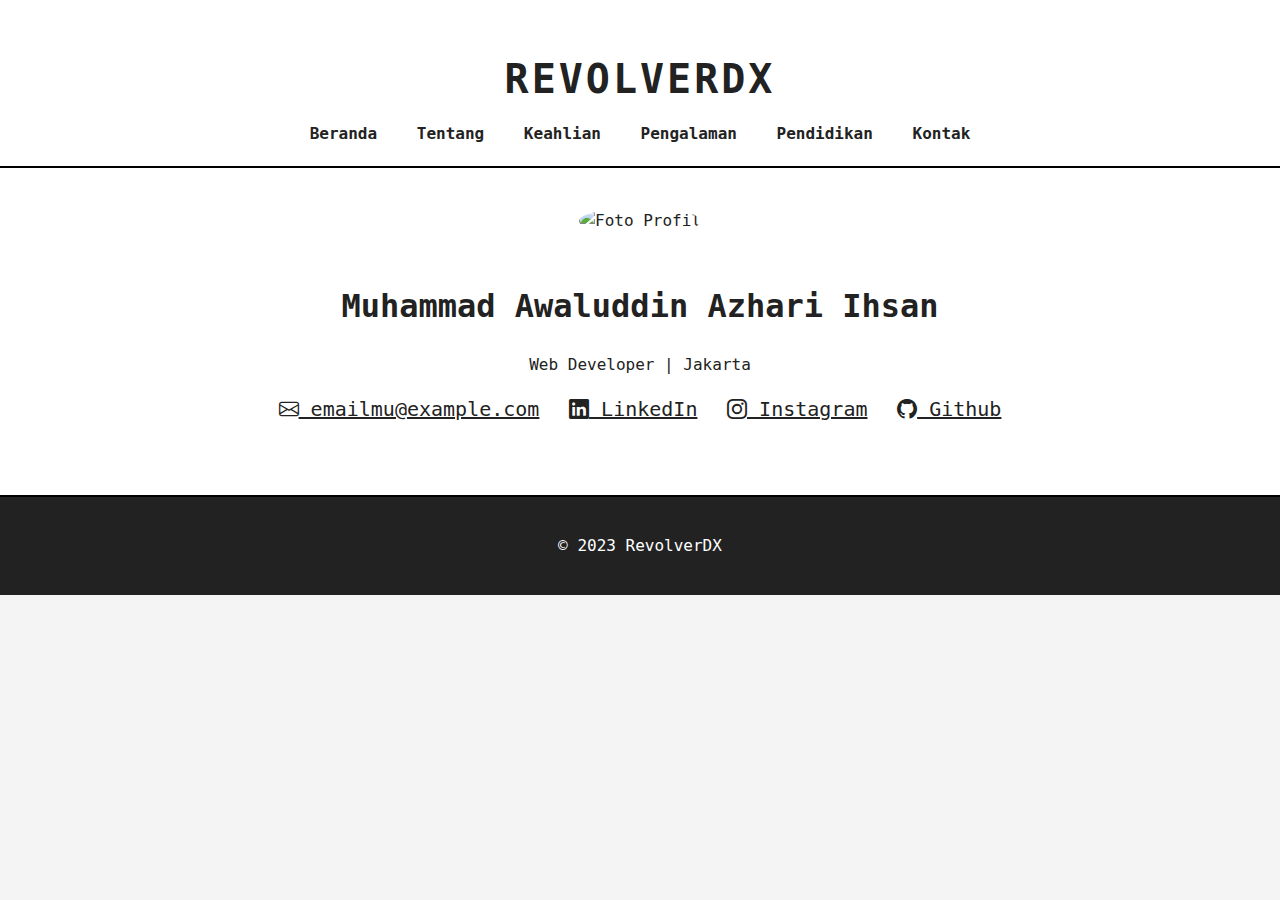
==== about.html @ 9b5a1d11 "Update" ====
<!DOCTYPE html>
<html lang="id">
<head>
    <meta charset="UTF-8">
    <meta name="viewport" content="width=device-width, initial-scale=1.0">
    <title>Tentang - RevolverDX</title>
    <link rel="stylesheet" href="style.css">
    <link rel="stylesheet" href="https://cdn.jsdelivr.net/npm/bootstrap-icons@1.10.5/font/bootstrap-icons.css">
</head>
<body>

    <header>
        <div class="container">
            <h1>RevolverDX</h1>
            <nav>
                <ul>
                    <li><a href="index.html">Beranda</a></li>
                    <li><a href="about.html">Tentang</a></li>
                    <li><a href="skills.html">Keahlian</a></li>
                    <li><a href="experience.html">Pengalaman</a></li>
                    <li><a href="education.html">Pendidikan</a></li>
                    <li><a href="contact.html">Kontak</a></li>
                </ul>
            </nav>
        </div>
    </header>

    <section id="about">
        <div class="container">
            <div class="profile">
                <img src="images/profile.jpg" alt="Foto Profil"> 
                <h2>Muhammad Awaluddin Azhari Ihsan</h2> 
                <p>Web Developer | Jakarta</p>
                <div class="social-links">
                    <a href="mailto:emailmu@example.com"><i class="bi bi-envelope"></i> emailmu@example.com</a>
                    <a href="https://www.linkedin.com/in/your-linkedin-profile"><i class="bi bi-linkedin"></i> LinkedIn</a>
                    <a href="https://www.instagram.com/your-instagram-profile"><i class="bi bi-instagram"></i> Instagram</a>
                    <a href="https://github.com/your-github-profile"><i class="bi bi-github"></i> Github</a>
                </div>
            </div>
        </div>
    </section>

    <footer>
        <div class="container">
            <p>&copy; 2023 RevolverDX</p>
        </div>
    </footer>

</body>
</html>
---- style.css ----
/* Gaya Umum */
body {
    font-family: 'Roboto Mono', monospace; 
    margin: 0;
    background-color: #f4f4f4;
    color: #222;
    line-height: 1.6;
}

.container {
    max-width: 800px;
    margin: 0 auto;
    padding: 0 20px;
}

h1, h2, h3 {
    font-weight: bold;
}

/* Header */
header {
    background-color: #fff;
    padding: 20px 0;
    border-bottom: 2px solid #000;
}

header nav ul {
    list-style: none;
    margin: 0;
    padding: 0;
    text-align: center; /* Navbar simpel, rata tengah */
}

header nav li {
    display: inline-block;
    margin: 0 15px; /* Spasi antar link */
}

header a {
    text-decoration: none;
    color: #222;
    font-weight: bold;
    transition: color 0.3s ease;
}

header a:hover {
    color: #000;
}

/* Section */
section {
    padding: 40px 0;
}

/* About */
#about {
    background-color: #fff;
    text-align: center; 
}

#about .profile {
    margin-bottom: 30px;
}

#about img {
    width: 150px; 
    height: 150px;
    border-radius: 50%; 
    object-fit: cover; 
    margin-bottom: 20px;
}

.social-links {
    margin-bottom: 20px;
}

.social-links a {
    display: inline-block;
    margin: 0 10px;
    font-size: 20px;
    color: #222;
    transition: color 0.3s ease;
}

.social-links a:hover {
    color: #000;
}

/* Skills */
#skills {
    background-color: #f9f9f9;
}

.skills-list {
    display: flex;
    justify-content: space-around;
}

.skills-list ul {
    list-style: none;
    padding: 0;
}

/* Experience */
#experience {
    background-color: #fff;
}

.experience-list {
    display: flex;
    flex-direction: column; 
    gap: 30px;
}

.experience {
    border: 2px solid #000;
    padding: 20px;
}

.company, .duration {
    font-style: italic;
}

/* Education */
#education {
    background-color: #f9f9f9;
}

.education {
    border: 2px solid #000;
    padding: 20px;
}

.university, .year {
    font-style: italic;
}

/* Contact */
#contact {
    background-color: #fff;
}

#contact label {
    display: block;
    margin-bottom: 5px;
    font-weight: bold;
}

#contact input,
#contact textarea {
    width: 100%;
    padding: 10px;
    margin-bottom: 15px;
    border: 2px solid #000;
    box-sizing: border-box;
}

#contact button {
    background-color: #000;
    color: #fff;
    padding: 10px 20px;
    border: none;
    cursor: pointer;
    font-weight: bold;
    transition: background-color 0.3s ease;
}

#contact button:hover {
    background-color: #222;
}

/* Footer */
footer {
    background-color: #222;
    color: #fff;
    text-align: center;
    padding: 20px 0;
    border-top: 2px solid #000;
}

/* Gaya Neobrutalisme */
h1 {
    font-size: 2.5rem; /* Ukuran font h1 dikecilkan */
    font-weight: 900;
    margin-bottom: 10px;
    text-transform: uppercase;
    letter-spacing: 3px;
    text-align: center; /* Judul di tengah */
}

h2 {
    font-size: 2rem;
    margin-bottom: 20px;
}

/* Contact Form */
#contact .form-group {
    margin-bottom: 20px;
}

#contact label {
    display: block;
    margin-bottom: 5px;
    font-weight: bold;
}

#contact input,
#contact textarea {
    width: 100%;
    padding: 10px;
    border: 2px solid #000;
    box-sizing: border-box;
}
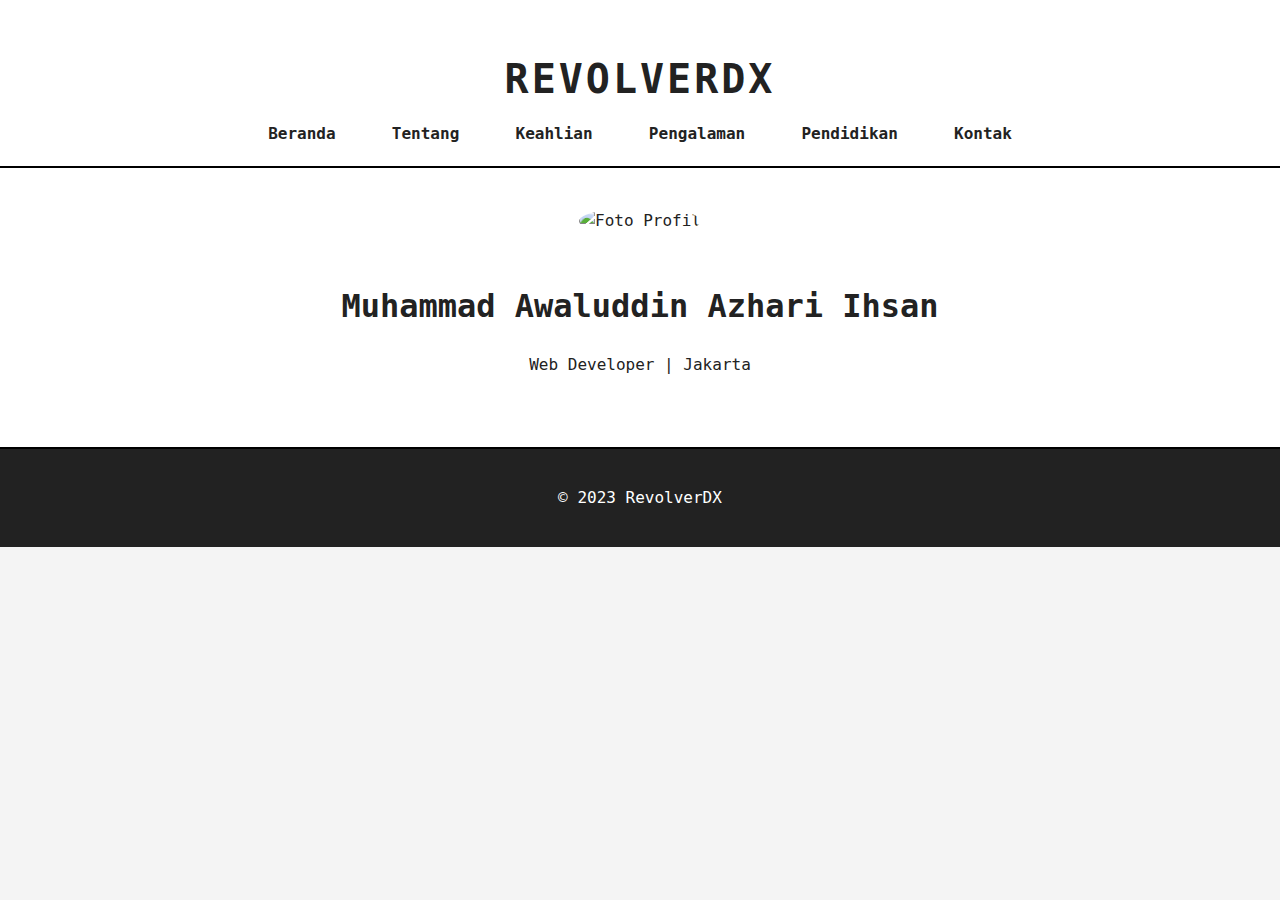
==== commit 91aa048e: "Update about.html" ====
--- a/about.html
+++ b/about.html
@@ -31,13 +31,7 @@
                 <img src="images/profile.jpg" alt="Foto Profil"> 
                 <h2>Muhammad Awaluddin Azhari Ihsan</h2> 
                 <p>Web Developer | Jakarta</p>
-                <div class="social-links">
-                    <a href="mailto:emailmu@example.com"><i class="bi bi-envelope"></i> emailmu@example.com</a>
-                    <a href="https://www.linkedin.com/in/your-linkedin-profile"><i class="bi bi-linkedin"></i> LinkedIn</a>
-                    <a href="https://www.instagram.com/your-instagram-profile"><i class="bi bi-instagram"></i> Instagram</a>
-                    <a href="https://github.com/your-github-profile"><i class="bi bi-github"></i> Github</a>
                 </div>
-            </div>
         </div>
     </section>
 
--- a/style.css
+++ b/style.css
@@ -1,6 +1,6 @@
 /* Gaya Umum */
 body {
-    font-family: 'Roboto Mono', monospace; 
+    font-family: 'Roboto Mono', monospace;
     margin: 0;
     background-color: #f4f4f4;
     color: #222;
@@ -25,15 +25,15 @@
 }
 
 header nav ul {
+    display: flex; /* Menggunakan flexbox */
+    justify-content: space-around;
     list-style: none;
     margin: 0;
     padding: 0;
-    text-align: center; /* Navbar simpel, rata tengah */
 }
 
 header nav li {
-    display: inline-block;
-    margin: 0 15px; /* Spasi antar link */
+    /* Tidak perlu width lagi */
 }
 
 header a {
@@ -52,10 +52,22 @@
     padding: 40px 0;
 }
 
+/* Hero Section */
+#hero {
+    background-color: #f9f9f9;
+    text-align: center;
+    padding: 80px 0; /* Tinggi hero section */
+}
+
+#hero h2 {
+    font-size: 3rem;
+    margin-bottom: 20px;
+}
+
 /* About */
 #about {
     background-color: #fff;
-    text-align: center; 
+    text-align: center;
 }
 
 #about .profile {
@@ -63,10 +75,10 @@
 }
 
 #about img {
-    width: 150px; 
+    width: 150px;
     height: 150px;
-    border-radius: 50%; 
-    object-fit: cover; 
+    border-radius: 50%;
+    object-fit: cover;
     margin-bottom: 20px;
 }
 
@@ -108,7 +120,7 @@
 
 .experience-list {
     display: flex;
-    flex-direction: column; 
+    flex-direction: column;
     gap: 30px;
 }
 
@@ -140,60 +152,6 @@
     background-color: #fff;
 }
 
-#contact label {
-    display: block;
-    margin-bottom: 5px;
-    font-weight: bold;
-}
-
-#contact input,
-#contact textarea {
-    width: 100%;
-    padding: 10px;
-    margin-bottom: 15px;
-    border: 2px solid #000;
-    box-sizing: border-box;
-}
-
-#contact button {
-    background-color: #000;
-    color: #fff;
-    padding: 10px 20px;
-    border: none;
-    cursor: pointer;
-    font-weight: bold;
-    transition: background-color 0.3s ease;
-}
-
-#contact button:hover {
-    background-color: #222;
-}
-
-/* Footer */
-footer {
-    background-color: #222;
-    color: #fff;
-    text-align: center;
-    padding: 20px 0;
-    border-top: 2px solid #000;
-}
-
-/* Gaya Neobrutalisme */
-h1 {
-    font-size: 2.5rem; /* Ukuran font h1 dikecilkan */
-    font-weight: 900;
-    margin-bottom: 10px;
-    text-transform: uppercase;
-    letter-spacing: 3px;
-    text-align: center; /* Judul di tengah */
-}
-
-h2 {
-    font-size: 2rem;
-    margin-bottom: 20px;
-}
-
-/* Contact Form */
 #contact .form-group {
     margin-bottom: 20px;
 }
@@ -212,3 +170,26 @@
     box-sizing: border-box;
 }
 
+/* Footer */
+footer {
+    background-color: #222;
+    color: #fff;
+    text-align: center;
+    padding: 20px 0;
+    border-top: 2px solid #000;
+}
+
+/* Gaya Neobrutalisme */
+h1 {
+    font-size: 2.5rem;
+    font-weight: 900;
+    margin-bottom: 10px;
+    text-transform: uppercase;
+    letter-spacing: 3px;
+    text-align: center;
+}
+
+h2 {
+    font-size: 2rem;
+    margin-bottom: 20px;
+}
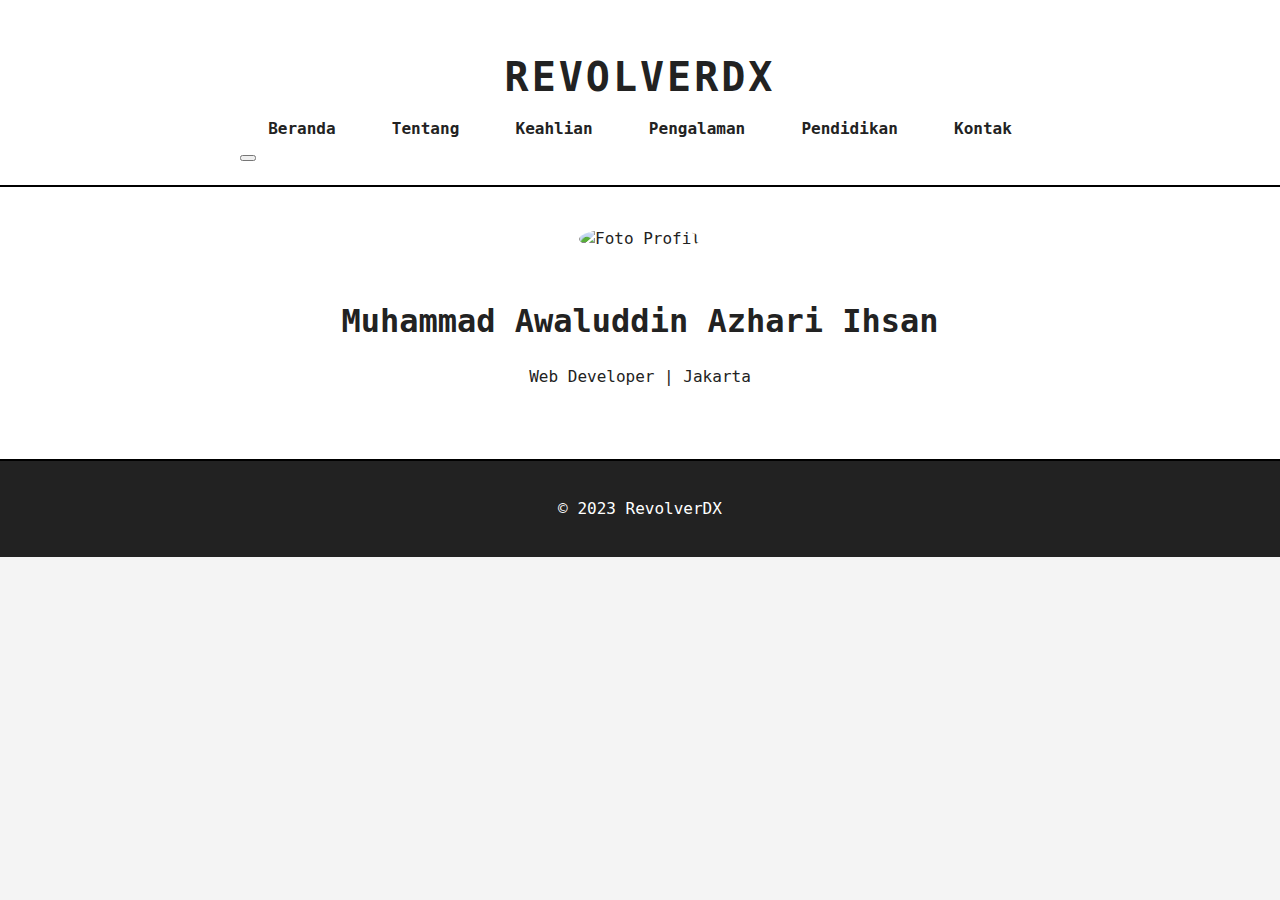
==== commit 18205e61: "Update about.html" ====
--- a/about.html
+++ b/about.html
@@ -1,45 +1,58 @@
 <!DOCTYPE html>
 <html lang="id">
 <head>
-    <meta charset="UTF-8">
-    <meta name="viewport" content="width=device-width, initial-scale=1.0">
-    <title>Tentang - RevolverDX</title>
-    <link rel="stylesheet" href="style.css">
-    <link rel="stylesheet" href="https://cdn.jsdelivr.net/npm/bootstrap-icons@1.10.5/font/bootstrap-icons.css">
+  <meta charset="UTF-8">
+  <meta name="viewport" content="width=device-width, initial-scale=1.0">
+  <title>Tentang - RevolverDX</title>
+  <link rel="stylesheet" href="style.css">
 </head>
 <body>
 
-    <header>
-        <div class="container">
-            <h1>RevolverDX</h1>
-            <nav>
-                <ul>
-                    <li><a href="index.html">Beranda</a></li>
-                    <li><a href="about.html">Tentang</a></li>
-                    <li><a href="skills.html">Keahlian</a></li>
-                    <li><a href="experience.html">Pengalaman</a></li>
-                    <li><a href="education.html">Pendidikan</a></li>
-                    <li><a href="contact.html">Kontak</a></li>
-                </ul>
-            </nav>
-        </div>
-    </header>
+  <header>
+    <div class="container">
+      <h1>RevolverDX</h1>
+      <nav>
+        <ul id="menu">
+          <li><a href="index.html">Beranda</a></li>
+          <li><a href="about.html">Tentang</a></li>
+          <li><a href="skills.html">Keahlian</a></li>
+          <li><a href="experience.html">Pengalaman</a></li>
+          <li><a href="education.html">Pendidikan</a></li>
+          <li><a href="contact.html">Kontak</a></li>
+        </ul>
+        <button id="hamburger-button">
+          <span class="hamburger-icon"></span>
+          <span class="hamburger-icon"></span>
+          <span class="hamburger-icon"></span>
+        </button>
+      </nav>
+    </div>
+  </header>
 
-    <section id="about">
-        <div class="container">
-            <div class="profile">
-                <img src="images/profile.jpg" alt="Foto Profil"> 
-                <h2>Muhammad Awaluddin Azhari Ihsan</h2> 
-                <p>Web Developer | Jakarta</p>
-                </div>
-        </div>
-    </section>
+  <section id="about">
+    <div class="container">
+      <div class="profile">
+        <img src="images/profile.jpg" alt="Foto Profil">
+        <h2>Muhammad Awaluddin Azhari Ihsan</h2>
+        <p>Web Developer | Jakarta</p>
+      </div>
+    </div>
+  </section>
 
-    <footer>
-        <div class="container">
-            <p>&copy; 2023 RevolverDX</p>
-        </div>
-    </footer>
+  <footer>
+    <div class="container">
+      <p>&copy; 2023 RevolverDX</p>
+    </div>
+  </footer>
+
+  <script>
+    const hamburgerButton = document.getElementById('hamburger-button');
+    const menu = document.getElementById('menu');
+
+    hamburgerButton.addEventListener('click', () => {
+      menu.classList.toggle('show');
+    });
+  </script>
 
 </body>
 </html>
--- a/style.css
+++ b/style.css
@@ -1,195 +1,213 @@
-/* Gaya Umum */
+/*  Gaya Umum  */
 body {
-    font-family: 'Roboto Mono', monospace;
-    margin: 0;
-    background-color: #f4f4f4;
-    color: #222;
-    line-height: 1.6;
+  font-family: 'Roboto Mono', monospace;
+  margin: 0;
+  background-color: #f4f4f4;
+  color: #222;
+  line-height: 1.5;
 }
 
 .container {
-    max-width: 800px;
-    margin: 0 auto;
-    padding: 0 20px;
-}
-
+  max-width: 800px;
+  margin: 0 auto;
+  padding: 0 20px;
+}
+
+/*  Tipografi */
 h1, h2, h3 {
-    font-weight: bold;
-}
-
-/* Header */
+  font-weight: bold;
+}
+
+h1 {
+  font-size: 2.5rem;
+  font-weight: 900;
+  margin-bottom: 10px;
+  text-transform: uppercase;
+  letter-spacing: 3px;
+  text-align: center;
+}
+
+h2 {
+  font-size: 2rem;
+  margin-bottom: 20px;
+}
+
+/*  Header  */
 header {
-    background-color: #fff;
-    padding: 20px 0;
-    border-bottom: 2px solid #000;
+  background-color: #fff;
+  padding: 20px 0;
+  border-bottom: 2px solid #000;
 }
 
 header nav ul {
-    display: flex; /* Menggunakan flexbox */
-    justify-content: space-around;
-    list-style: none;
-    margin: 0;
-    padding: 0;
-}
-
-header nav li {
-    /* Tidak perlu width lagi */
-}
-
-header a {
-    text-decoration: none;
-    color: #222;
-    font-weight: bold;
-    transition: color 0.3s ease;
-}
-
-header a:hover {
-    color: #000;
-}
-
-/* Section */
-section {
-    padding: 40px 0;
-}
-
-/* Hero Section */
+  display: flex;
+  justify-content: space-around;
+  list-style: none;
+  margin: 0;
+  padding: 0;
+}
+
+header nav a {
+  text-decoration: none;
+  color: #222;
+  font-weight: bold;
+  transition: color 0.3s ease;
+}
+
+header nav a:hover {
+  color: #000;
+}
+
+/*  Hero Section  */
 #hero {
-    background-color: #f9f9f9;
-    text-align: center;
-    padding: 80px 0; /* Tinggi hero section */
+  background-color: #f9f9f9;
+  text-align: center;
+  padding: 80px 0;
 }
 
 #hero h2 {
-    font-size: 3rem;
-    margin-bottom: 20px;
-}
-
-/* About */
+  font-size: 3rem;
+  margin-bottom: 20px;
+}
+
+/*  About Section  */
 #about {
-    background-color: #fff;
-    text-align: center;
+  background-color: #fff;
+  text-align: center;
+  padding: 40px 0;
 }
 
 #about .profile {
-    margin-bottom: 30px;
+  margin-bottom: 30px;
 }
 
 #about img {
-    width: 150px;
-    height: 150px;
-    border-radius: 50%;
-    object-fit: cover;
-    margin-bottom: 20px;
-}
-
+  width: 150px;
+  height: 150px;
+  border-radius: 50%;
+  object-fit: cover;
+  margin-bottom: 20px;
+}
+
+/*  Social Links  */
 .social-links {
-    margin-bottom: 20px;
+  margin-bottom: 20px;
 }
 
 .social-links a {
-    display: inline-block;
-    margin: 0 10px;
-    font-size: 20px;
-    color: #222;
-    transition: color 0.3s ease;
+  display: inline-block;
+  margin: 0 10px;
+  font-size: 20px;
+  color: #222;
+  transition: color 0.3s ease;
 }
 
 .social-links a:hover {
-    color: #000;
-}
-
-/* Skills */
+  color: #000;
+}
+
+/*  Skills Section  */
 #skills {
-    background-color: #f9f9f9;
+  background-color: #f9f9f9;
+  padding: 40px 0;
 }
 
 .skills-list {
-    display: flex;
-    justify-content: space-around;
+  display: flex;
+  justify-content: space-around;
 }
 
 .skills-list ul {
-    list-style: none;
-    padding: 0;
-}
-
-/* Experience */
+  list-style: none;
+  padding: 0;
+}
+
+/*  Experience Section  */
 #experience {
-    background-color: #fff;
+  background-color: #fff;
+  padding: 40px 0;
 }
 
 .experience-list {
-    display: flex;
-    flex-direction: column;
-    gap: 30px;
+  display: flex;
+  flex-direction: column;
+  gap: 30px;
 }
 
 .experience {
-    border: 2px solid #000;
-    padding: 20px;
-}
-
-.company, .duration {
-    font-style: italic;
-}
-
-/* Education */
+  border: 2px solid #000;
+  padding: 20px;
+}
+
+.company,
+.duration {
+  font-style: italic;
+}
+
+/*  Education Section  */
 #education {
-    background-color: #f9f9f9;
+  background-color: #f9f9f9;
+  padding: 40px 0;
+}
+
+.education-list {
+  display: flex;
+  flex-direction: column;
+  gap: 30px;
 }
 
 .education {
-    border: 2px solid #000;
-    padding: 20px;
-}
-
-.university, .year {
-    font-style: italic;
-}
-
-/* Contact */
+  border: 2px solid #000;
+  padding: 20px;
+}
+
+.university,
+.year {
+  font-style: italic;
+}
+
+/*  Contact Section  */
 #contact {
-    background-color: #fff;
+  background-color: #fff;
+  padding: 40px 0;
 }
 
 #contact .form-group {
-    margin-bottom: 20px;
+  margin-bottom: 20px;
 }
 
 #contact label {
-    display: block;
-    margin-bottom: 5px;
-    font-weight: bold;
+  display: block;
+  margin-bottom: 5px;
+  font-weight: bold;
 }
 
 #contact input,
 #contact textarea {
-    width: 100%;
-    padding: 10px;
-    border: 2px solid #000;
-    box-sizing: border-box;
-}
-
-/* Footer */
+  width: 100%;
+  padding: 10px;
+  border: 2px solid #000;
+  box-sizing: border-box;
+}
+
+/*  Footer  */
 footer {
-    background-color: #222;
-    color: #fff;
-    text-align: center;
-    padding: 20px 0;
-    border-top: 2px solid #000;
-}
-
-/* Gaya Neobrutalisme */
-h1 {
-    font-size: 2.5rem;
-    font-weight: 900;
-    margin-bottom: 10px;
-    text-transform: uppercase;
-    letter-spacing: 3px;
-    text-align: center;
-}
-
-h2 {
-    font-size: 2rem;
-    margin-bottom: 20px;
-}
+  background-color: #222;
+  color: #fff;
+  text-align: center;
+  padding: 20px 0;
+  border-top: 2px solid #000;
+}
+
+/* Media Query untuk Responsiveness */
+@media (max-width: 768px) {
+  header nav ul {
+    flex-direction: column; /* Ubah jadi vertikal */
+    align-items: center; /* Pusatkan item */
+  }
+
+  header nav li {
+    margin: 10px 0; /* Atur margin atas-bawah */
+  }
+}
+
